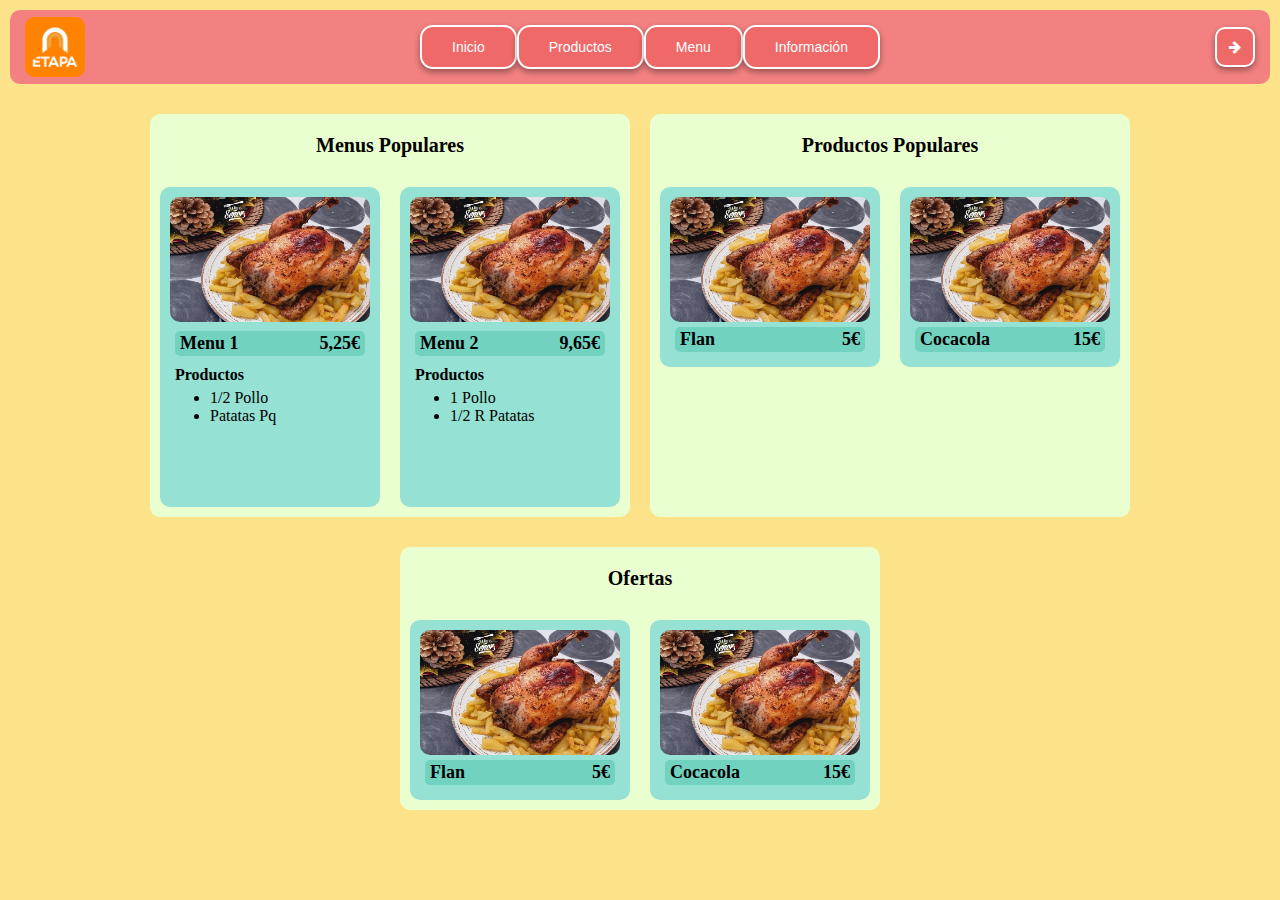
==== index.html @ 6e9a758c "a" ====
<!DOCTYPE html>
<html lang="es">

<head>
    <meta charset="UTF-8">
    <meta http-equiv="X-UA-Compatible" content="IE=edge">
    <meta name="viewport" content="width=device-width, initial-scale=1.0">
    <title>Index</title>
    <link rel="stylesheet" href="https://cdnjs.cloudflare.com/ajax/libs/font-awesome/4.7.0/css/font-awesome.min.css">
    <link rel="stylesheet" href="style.css">
    <style>

    </style>
</head>

<body>
    <header>
        <nav class="nav">
            <img src="logo.png" alt="Logo">
            <div class="Butt">
                <a href="index.html" type="button">Inicio</a>
                <a href="#" type="button">Productos</a>
                <a href="menus.html" type="button">Menu</a>
                <a href="info.html" type="button">Información</a>
            </div>
            <div class="searchBox">
    
                <input class="searchInput" type="search" name="" placeholder="Buscar producto">
                <button type="submit" class="searchButton" href="#">
                    <i class="fa fa-arrow-right"></i>
                </button>
            </div>
            <div class="divMenu">
                <button class="barsMenu">
                    <i class="fa fa-bars"></i>
                </button>
            </div>
    
        </nav>
        <nav class="dispMenu">
            <div class="ButtM">
                <a href="index.html" type="button">Inicio</a>
                <a href="#" type="button">Productos</a>
                <a href="menus.html" type="button">Menu</a>
                <a href="info.html" type="button">Información</a>
                <a href="#" type="button" class="closeMenu">Cerrar</a>
            </div>
        </nav>
    </header>

    <div class="indexBox">
        <div class="box1">
            <h3 style="text-align: center; font-size: 20px; margin: 10px; padding: 10px">Menus Populares</h3>
            <div class="menus">
                <div class="menu">
                    <a href="menus.html"><img src="menu1.jpg" alt="Menu1" style="width: 100%;"></a>
                    <div class="menuT">
                        <h4><b>Menu 1</b></h4>
                        <p><b>5,25€</b></p>
                    </div>
                    <h5>Productos</h5>
                    <ul>
                        <li>1/2 Pollo</li>
                        <li>Patatas Pq</li>
                    </ul>
                </div>
                <div class="menu">
                    <a href="menus.html"><img src="menu1.jpg" alt="Menu2" style="width: 100%;"></a>
                    <div class="menuT">
                        <h4><b>Menu 2</b></h4>
                        <p><b>9,65€</b></p>
                    </div>
                    <h5>Productos</h5>
                    <ul>
                        <li>1 Pollo</li>
                        <li>1/2 R Patatas</li>
                    </ul>
                </div>
            </div>
        </div>
        <div class="box1">
            <h3 style="text-align: center; font-size: 20px; margin: 10px; padding: 10px">Productos Populares</h3>
            <div class="sings">
                <div class="sing">
                    <img src="menu1.jpg" alt="Menu1">
                    <div class="menuT">
                        <h4><b>Flan</b></h4>
                        <p><b>5€</b></p>
                    </div>
                </div>
                <div class="sing">
                    <img src="menu1.jpg" alt="Menu1">
                    <div class="menuT">
                        <h4><b>Cocacola</b></h4>
                        <p><b>15€</b></p>
                    </div>
                </div>
            </div>
        </div>

    </div>
    <div class="all2">
        <div class="box1">
            <h3 style="text-align: center; font-size: 20px; margin: 10px; padding: 10px">Ofertas</h3>
            <div class="sings">
                <div class="sing">
                    <img src="menu1.jpg" alt="Menu1">
                    <div class="menuT">
                        <h4><b>Flan</b></h4>
                        <p><b>5€</b></p>
                    </div>
                </div>
                <div class="sing">
                    <img src="menu1.jpg" alt="Menu1">
                    <div class="menuT">
                        <h4><b>Cocacola</b></h4>
                        <p><b>15€</b></p>
                    </div>
                </div>
            </div>
        </div>
    </div>

    <script src="js/main.js"></script>

</body>

</html>
---- style.css ----
body {
    background-color: #FCE38A;
    padding: 0px;
    margin: 0px;
}

a{
    text-decoration: none;
}

.nav {
    position: sticky;
    top: 0%;
    left: 0%;
    display: flex;
    justify-content: space-between;
    align-items: center;
    background-color: #F38181;
    border-radius: 10px;
    margin: 10px;
    padding: 15px;
}

.nav div {
    display: flex;
}

.nav img{
    height: 60px;
    width: auto;
    margin-top: -10px;
    margin-bottom: -10px;
    padding: 0;
}

.divMenu{
    display: none !important;
}

.barsMenu{
    height: 40px;
    width: 40px;
    margin: auto;
    font-family: Roboto, sans-serif;
    font-weight: 0;
    font-size: 14px;
    color: #fff;
    background-color: #ef6969;
    border: solid #ffffff 2px;
    box-shadow: rgba(0, 0, 0, 0.16) 0px 3px 6px, rgba(0, 0, 0, 0.23) 0px 3px 6px;
    border-radius: 13px;
    transition: 260ms;
    transform: translateY(0);
    display: flex;
    flex-direction: row;
    align-items: center;
    justify-content: center;
    cursor: pointer;
}

.Butt a {
    text-align: center;
    height: 40px;
    font-family: Roboto, sans-serif;
    font-weight: 0;
    font-size: 14px;
    color: #fff;
    background-color: #ef6969;
    padding: 10px 30px;
    padding-top: 0;
    padding-bottom: 0;
    border: solid #ffffff 2px;
    box-shadow: rgba(0, 0, 0, 0.16) 0px 3px 6px, rgba(0, 0, 0, 0.23) 0px 3px 6px;
    border-radius: 13px;
    transition: 260ms;
    transform: translateY(0);
    display: flex;
    flex-direction: row;
    align-items: center;
    cursor: pointer;

}

.ButtM a{
    text-align: center;
    height: 40px;
    font-family: Roboto, sans-serif;
    font-weight: 0;
    font-size: 14px;
    color: #fff;
    background-color: #ef6969;
    padding: 10px 30px;
    padding-top: 0;
    padding-bottom: 0;
    border: solid #ffffff 2px;
    box-shadow: rgba(0, 0, 0, 0.16) 0px 3px 6px, rgba(0, 0, 0, 0.23) 0px 3px 6px;
    border-radius: 13px;
    transition: 260ms;
    transform: translateY(0);
    display: flex;
    flex-direction: row;
    align-items: center;
    cursor: pointer;

}

.Butt a:hover {
    transition: 260ms;
    padding: 10px 50px;
    transform: translateY(-0px);
    background-color: #fff;
    color: #ef6969;
    border: solid 2px #ef6969;

}


.searchBox {
    background: #ef6969;
    height: 40px;
    border-radius: 10px;
}

.searchBox:hover>.searchInput {
    width: 240px;
    padding: 0 6px;
}

.searchBox:hover>.searchButton {
    background: white;
    color: #ef6969;
}

.searchButton {
    font-family: Roboto, sans-serif;
    font-weight: 0;
    font-size: 14px;
    color: #fff;
    background-color: #ef6969;
    border: solid #ffffff 2px;
    box-shadow: rgba(0, 0, 0, 0.16) 0px 3px 6px, rgba(0, 0, 0, 0.23) 0px 3px 6px;
    border-radius: 13px;
    transition: 260ms;
    transform: translateY(0);
    display: flex;
    flex-direction: row;
    align-items: center;
    cursor: pointer;
    color: white;
    float: right;
    width: 40px;
    height: 40px;
    border-radius: 10px;
    background: #ef6969;
    display: flex;
    justify-content: center;
    align-items: center;
    transition: 0.4s;
}

.searchInput {
    border: none;
    background: none;
    outline: none;
    float: left;
    padding: 0;
    color: white;
    font-size: 16px;
    transition: 0.4s;
    line-height: 40px;
    width: 0px;

}

.indexBox{
    display: flex;
    flex-direction: row;
    justify-content: center;
}

.contInfo{
    display: flex;
    justify-content: center;
}

.infoBox{
    display: flex;
    flex-direction: row;
    background-color: #EAFFD0;
    border-radius: 10px;
    margin: 10px;
    margin-top: 20px;
}

.infoBox iframe{
    margin: 5px;
}

.all2{
    display: flex;
    justify-content: center;
}


.box1 {
    background-color: #EAFFD0;
    border-radius: 10px;
    margin: 10px;
    margin-top: 20px;
}

.box2 {
    background-color: #EAFFD0;
    border-radius: 10px;
    margin: 10px;
    margin-top: 20px;
    width: 500px;
}

.menus {
    display: flex;
    justify-content: center;
    flex-direction: row;
    flex-wrap: wrap;
    align-items: flex-start;
}

.sings{
    display: flex;
    justify-content: center;
    flex-direction: row;
    flex-wrap: wrap;
    align-items: flex-start;
}

.sing{
    background-color: #95E1D3;
    border-radius: 10px;
    margin: 10px;
    width: 200px;
    display: flex;
    flex-direction: column;
    padding: 10px;
}

.sing:hover {
    transform: scale(1.05, 1.05);
}

.menu {
    background-color: #95E1D3;
    border-radius: 10px;
    margin: 10px;
    width: 200px;
    display: flex;
    flex-direction: column;
    padding: 10px;
    height: 300px;
}

.menu img {
    border-radius: 10px;
    height: 125px;
}

.menu h5 {
    margin: 5px;
    font-size: 16px;
}

.menu ul {
    margin: 0px;
}

.sing img {
    border-radius: 10px;
    height: 125px;
}

.sing h5 {
    margin: 5px;
    font-size: 16px;
}

.sing ul {
    margin: 0px;
}

.menuT {
    display: flex;
    flex-direction: row;
    align-items: center;
    justify-content: space-between;
    background-color: #71d2c0;
    height: 25px;
    border-radius: 5px;
    font-size: 18px;
    padding-left: 5px;
    padding-right: 5px;
    margin: 5px;
}

.menu:hover {
    transform: scale(1.05, 1.05);
}

.wrap {
    background-color: #fff;
    border-radius: 10px;
    position: absolute;
    top: 50%;
    left: 50%;
    padding: 2rem 3rem;
    text-align: center;
    color: rgb(0, 0, 0);
    border: 3px solid rgb(0, 0, 0);
    box-shadow: 0px 0px 25px #222;
    backdrop-filter: blur(10px);
}

.divMap{
    display: flex;
}

.map{
    border-radius: 10px;
}

.direcInfo{
    text-align: center;
    margin: 20px;
}

.dispMenu{
    display: none !important;
}


/*--------------- Modal ------------------*/

.modal__M1{
    position: fixed;
    top: 0;
    left: 0;
    right: 0;
    bottom: 0;
    background-color: #111111bd;
    display: flex;
    opacity: 0;
    pointer-events: none;
}

.modal__M1C{
    position: fixed;
    top: 0;
    left: 0;
    right: 0;
    bottom: 0;
    background-color: #111111bd;
    display: flex;
    opacity: 0;
    pointer-events: none;
}

.modal__M2{
    position: fixed;
    top: 0;
    left: 0;
    right: 0;
    bottom: 0;
    background-color: #111111bd;
    display: flex;
    opacity: 0;
    pointer-events: none;
}

.modal__M2C{
    position: fixed;
    top: 0;
    left: 0;
    right: 0;
    bottom: 0;
    background-color: #111111bd;
    display: flex;
    opacity: 0;
    pointer-events: none;
}

.modal__M3{
    position: fixed;
    top: 0;
    left: 0;
    right: 0;
    bottom: 0;
    background-color: #111111bd;
    display: flex;
    opacity: 0;
    pointer-events: none;
}

.modal__M4{
    position: fixed;
    top: 0;
    left: 0;
    right: 0;
    bottom: 0;
    background-color: #111111bd;
    display: flex;
    opacity: 0;
    pointer-events: none;
}

.modal__M5{
    position: fixed;
    top: 0;
    left: 0;
    right: 0;
    bottom: 0;
    background-color: #111111bd;
    display: flex;
    opacity: 0;
    pointer-events: none;
}

.modal--show{
    opacity: 1;
    pointer-events: unset;
}

.modal--showM{
    display: flex !important;
    justify-content: center;
}

.modal__container{
    text-align: center;
    width: 90%;
    max-width: 600px;
    max-height: 90%;
    background-color: #71d2c0;
    border-radius: 10px;
    margin: auto;
    padding: 3em 2.5em;
    display: grid;
    gap: 1em;
    place-items: center;
    grid-auto-columns: 100%;
}

.modal__img{
    border-radius: 10px;
    width: 400px;
    height: auto;
    margin: 0;
    margin-bottom: -20px;
}

.modal__data{
    display: flex;
    width: 500px;
    justify-content: space-between;
    padding: 0;
    margin: 0;
}

.modal__container h2{
    margin-bottom: -20px;
}

.modal__container h4{
    margin-top: -15px;
    font-size: 18px;
}

.modal__container ul{
    margin-top: -30px;
}

.modal__container p{
    text-align: center;
}

.modal__closeM1{
    height: 20px;
    font-family: Roboto, sans-serif;
    font-weight: 0;
    font-size: 14px;
    color: #fff;
    background-color: #ef6969;
    padding: 10px 30px;
    border: solid #ffffff 2px;
    box-shadow: rgba(0, 0, 0, 0.16) 0px 3px 6px, rgba(0, 0, 0, 0.23) 0px 3px 6px;
    border-radius: 13px;
    transition: 260ms;
    transform: translateY(0);
    display: flex;
    flex-direction: row;
    align-items: center;
    cursor: pointer;
    margin-bottom: -25px;
    margin-top: -15px;
}

.modal__closeM1:hover{
    transition: 260ms;
    padding: 10px 50px;
    transform: translateY(-0px);
    background-color: #fff;
    color: #ef6969;
    border: solid 2px #ef6969;
}

.modal__closeM2{
    height: 20px;
    font-family: Roboto, sans-serif;
    font-weight: 0;
    font-size: 14px;
    color: #fff;
    background-color: #ef6969;
    padding: 10px 30px;
    border: solid #ffffff 2px;
    box-shadow: rgba(0, 0, 0, 0.16) 0px 3px 6px, rgba(0, 0, 0, 0.23) 0px 3px 6px;
    border-radius: 13px;
    transition: 260ms;
    transform: translateY(0);
    display: flex;
    flex-direction: row;
    align-items: center;
    cursor: pointer;
    margin-bottom: -25px;
    margin-top: -15px;
}

.modal__closeM2:hover{
    transition: 260ms;
    padding: 10px 50px;
    transform: translateY(-0px);
    background-color: #fff;
    color: #ef6969;
    border: solid 2px #ef6969;
}

.modal__closeM1C{
    height: 20px;
    font-family: Roboto, sans-serif;
    font-weight: 0;
    font-size: 14px;
    color: #fff;
    background-color: #ef6969;
    padding: 10px 30px;
    border: solid #ffffff 2px;
    box-shadow: rgba(0, 0, 0, 0.16) 0px 3px 6px, rgba(0, 0, 0, 0.23) 0px 3px 6px;
    border-radius: 13px;
    transition: 260ms;
    transform: translateY(0);
    display: flex;
    flex-direction: row;
    align-items: center;
    cursor: pointer;
    margin-bottom: -25px;
    margin-top: -15px;
}

.modal__closeM1C:hover{
    transition: 260ms;
    padding: 10px 50px;
    transform: translateY(-0px);
    background-color: #fff;
    color: #ef6969;
    border: solid 2px #ef6969;
}

.modal__closeM2C{
    height: 20px;
    font-family: Roboto, sans-serif;
    font-weight: 0;
    font-size: 14px;
    color: #fff;
    background-color: #ef6969;
    padding: 10px 30px;
    border: solid #ffffff 2px;
    box-shadow: rgba(0, 0, 0, 0.16) 0px 3px 6px, rgba(0, 0, 0, 0.23) 0px 3px 6px;
    border-radius: 13px;
    transition: 260ms;
    transform: translateY(0);
    display: flex;
    flex-direction: row;
    align-items: center;
    cursor: pointer;
    margin-bottom: -25px;
    margin-top: -15px;
}

.modal__closeM2C:hover{
    transition: 260ms;
    padding: 10px 50px;
    transform: translateY(-0px);
    background-color: #fff;
    color: #ef6969;
    border: solid 2px #ef6969;
}

.modal__closeM3{
    height: 20px;
    font-family: Roboto, sans-serif;
    font-weight: 0;
    font-size: 14px;
    color: #fff;
    background-color: #ef6969;
    padding: 10px 30px;
    border: solid #ffffff 2px;
    box-shadow: rgba(0, 0, 0, 0.16) 0px 3px 6px, rgba(0, 0, 0, 0.23) 0px 3px 6px;
    border-radius: 13px;
    transition: 260ms;
    transform: translateY(0);
    display: flex;
    flex-direction: row;
    align-items: center;
    cursor: pointer;
    margin-bottom: -25px;
    margin-top: -15px;
}

.modal__closeM3:hover{
    transition: 260ms;
    padding: 10px 50px;
    transform: translateY(-0px);
    background-color: #fff;
    color: #ef6969;
    border: solid 2px #ef6969;
}

.modal__closeM4{
    height: 20px;
    font-family: Roboto, sans-serif;
    font-weight: 0;
    font-size: 14px;
    color: #fff;
    background-color: #ef6969;
    padding: 10px 30px;
    border: solid #ffffff 2px;
    box-shadow: rgba(0, 0, 0, 0.16) 0px 3px 6px, rgba(0, 0, 0, 0.23) 0px 3px 6px;
    border-radius: 13px;
    transition: 260ms;
    transform: translateY(0);
    display: flex;
    flex-direction: row;
    align-items: center;
    cursor: pointer;
    margin-bottom: -25px;
    margin-top: -15px;
}

.modal__closeM4:hover{
    transition: 260ms;
    padding: 10px 50px;
    transform: translateY(-0px);
    background-color: #fff;
    color: #ef6969;
    border: solid 2px #ef6969;
}

.modal__closeM5{
    height: 20px;
    font-family: Roboto, sans-serif;
    font-weight: 0;
    font-size: 14px;
    color: #fff;
    background-color: #ef6969;
    padding: 10px 30px;
    border: solid #ffffff 2px;
    box-shadow: rgba(0, 0, 0, 0.16) 0px 3px 6px, rgba(0, 0, 0, 0.23) 0px 3px 6px;
    border-radius: 13px;
    transition: 260ms;
    transform: translateY(0);
    display: flex;
    flex-direction: row;
    align-items: center;
    cursor: pointer;
    margin-bottom: -25px;
    margin-top: -15px;
}

.modal__closeM5:hover{
    transition: 260ms;
    padding: 10px 50px;
    transform: translateY(-0px);
    background-color: #fff;
    color: #ef6969;
    border: solid 2px #ef6969;
}


/* Media query */

@media screen and (max-width: 1000px) {
    .indexBox{
        flex-direction: column;
        width: 100%;
    }

    .infoBox{
        flex-direction: column;
        max-width: 95vw;
    }

    .infoBox iframe{
        margin: 0px;
        max-width: 95vw;
        justify-self: center;
    }

    .modal__container{
        width: 70vw;
    }

}

@media screen and (max-width: 825px){
    .Butt{
        display: none !important;
    }

    .searchButton{
        display: none !important;
    }

    .divMenu{
        display: flex !important;
    }

    .modal__img{
        max-width: 80vw;
        margin: 0;
    }
    
    .modal__data{
        max-width: 70vw;
        margin: 0;
    }
    
}
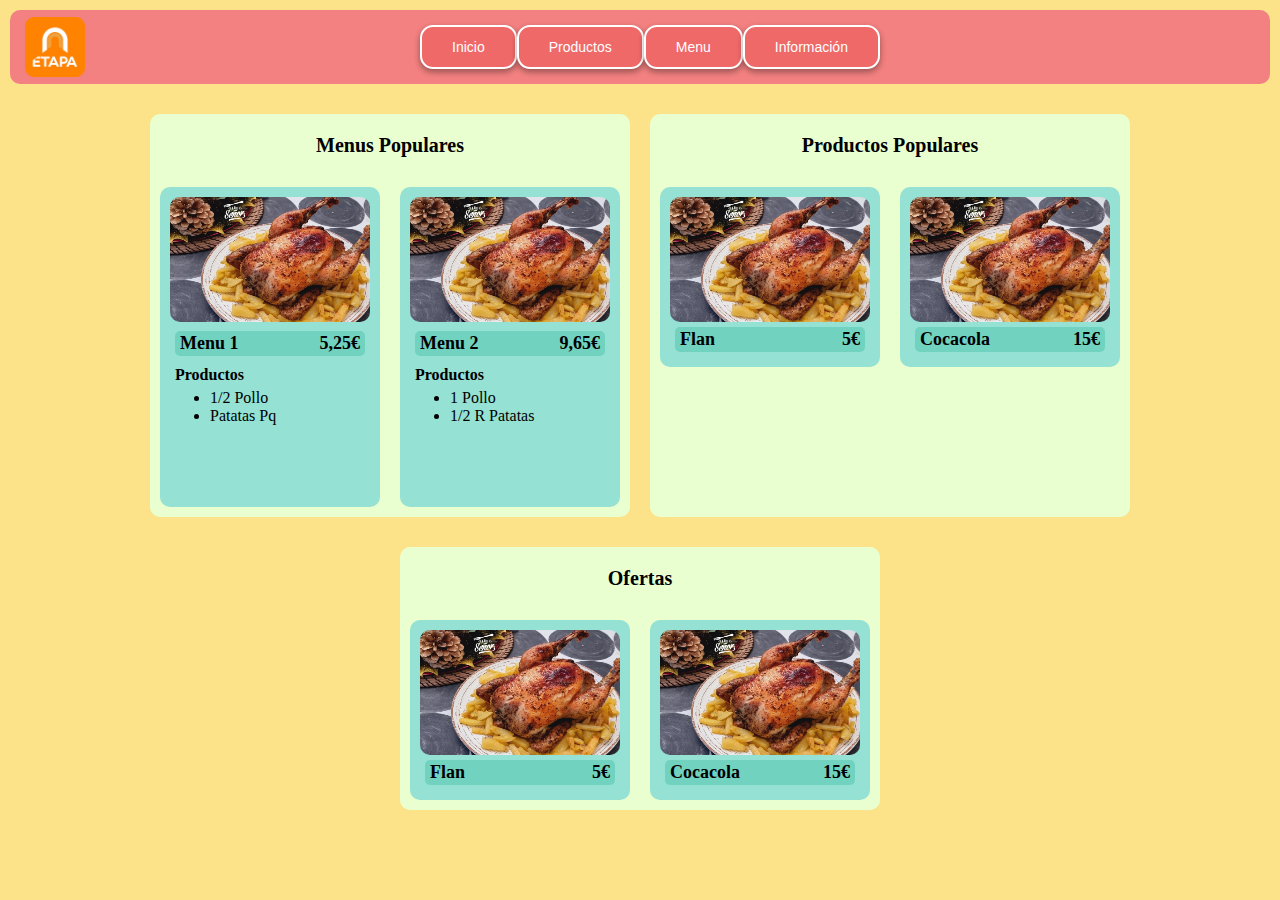
==== commit 872a9171: "a" ====
--- a/index.html
+++ b/index.html
@@ -16,19 +16,12 @@
 <body>
     <header>
         <nav class="nav">
-            <img src="logo.png" alt="Logo">
+            <img src="imgs/logo.png" alt="Logo">
             <div class="Butt">
                 <a href="index.html" type="button">Inicio</a>
                 <a href="#" type="button">Productos</a>
                 <a href="menus.html" type="button">Menu</a>
                 <a href="info.html" type="button">Información</a>
-            </div>
-            <div class="searchBox">
-    
-                <input class="searchInput" type="search" name="" placeholder="Buscar producto">
-                <button type="submit" class="searchButton" href="#">
-                    <i class="fa fa-arrow-right"></i>
-                </button>
             </div>
             <div class="divMenu">
                 <button class="barsMenu">
@@ -43,7 +36,6 @@
                 <a href="#" type="button">Productos</a>
                 <a href="menus.html" type="button">Menu</a>
                 <a href="info.html" type="button">Información</a>
-                <a href="#" type="button" class="closeMenu">Cerrar</a>
             </div>
         </nav>
     </header>
@@ -53,7 +45,7 @@
             <h3 style="text-align: center; font-size: 20px; margin: 10px; padding: 10px">Menus Populares</h3>
             <div class="menus">
                 <div class="menu">
-                    <a href="menus.html"><img src="menu1.jpg" alt="Menu1" style="width: 100%;"></a>
+                    <a href="menus.html"><img src="imgs/menu1.jpg" alt="Menu1" style="width: 100%;"></a>
                     <div class="menuT">
                         <h4><b>Menu 1</b></h4>
                         <p><b>5,25€</b></p>
@@ -65,7 +57,7 @@
                     </ul>
                 </div>
                 <div class="menu">
-                    <a href="menus.html"><img src="menu1.jpg" alt="Menu2" style="width: 100%;"></a>
+                    <a href="menus.html"><img src="imgs/menu1.jpg" alt="Menu2" style="width: 100%;"></a>
                     <div class="menuT">
                         <h4><b>Menu 2</b></h4>
                         <p><b>9,65€</b></p>
@@ -82,14 +74,14 @@
             <h3 style="text-align: center; font-size: 20px; margin: 10px; padding: 10px">Productos Populares</h3>
             <div class="sings">
                 <div class="sing">
-                    <img src="menu1.jpg" alt="Menu1">
+                    <img src="imgs/menu1.jpg" alt="Menu1">
                     <div class="menuT">
                         <h4><b>Flan</b></h4>
                         <p><b>5€</b></p>
                     </div>
                 </div>
                 <div class="sing">
-                    <img src="menu1.jpg" alt="Menu1">
+                    <img src="imgs/menu1.jpg" alt="Menu1">
                     <div class="menuT">
                         <h4><b>Cocacola</b></h4>
                         <p><b>15€</b></p>
@@ -104,14 +96,14 @@
             <h3 style="text-align: center; font-size: 20px; margin: 10px; padding: 10px">Ofertas</h3>
             <div class="sings">
                 <div class="sing">
-                    <img src="menu1.jpg" alt="Menu1">
+                    <img src="imgs/menu1.jpg" alt="Menu1">
                     <div class="menuT">
                         <h4><b>Flan</b></h4>
                         <p><b>5€</b></p>
                     </div>
                 </div>
                 <div class="sing">
-                    <img src="menu1.jpg" alt="Menu1">
+                    <img src="imgs/menu1.jpg" alt="Menu1">
                     <div class="menuT">
                         <h4><b>Cocacola</b></h4>
                         <p><b>15€</b></p>
--- a/style.css
+++ b/style.css
@@ -6,6 +6,11 @@
 
 a{
     text-decoration: none;
+}
+
+.logo{
+    margin: 0;
+    padding: 0;
 }
 
 .nav {
@@ -34,7 +39,8 @@
 }
 
 .divMenu{
-    display: none !important;
+    display: flex !important;
+    opacity: 0;
 }
 
 .barsMenu{
@@ -79,6 +85,13 @@
     align-items: center;
     cursor: pointer;
 
+}
+
+.ButtM{
+    display: flex;
+    flex-direction: row;
+    justify-content: center;
+    position: static;
 }
 
 .ButtM a{
@@ -333,6 +346,7 @@
 
 .dispMenu{
     display: none !important;
+    justify-content: center;
 }
 
 
@@ -721,12 +735,26 @@
         display: none !important;
     }
 
+    .ButtM{
+        flex-wrap: wrap;
+    }
+
+    .dispMenu{
+        display: flex !important;
+        position: relative;
+        justify-content: center;
+    }
+
     .searchButton{
         display: none !important;
     }
 
     .divMenu{
-        display: flex !important;
+        display: none !important;
+    }
+
+    .nav{
+        justify-content: center;
     }
 
     .modal__img{
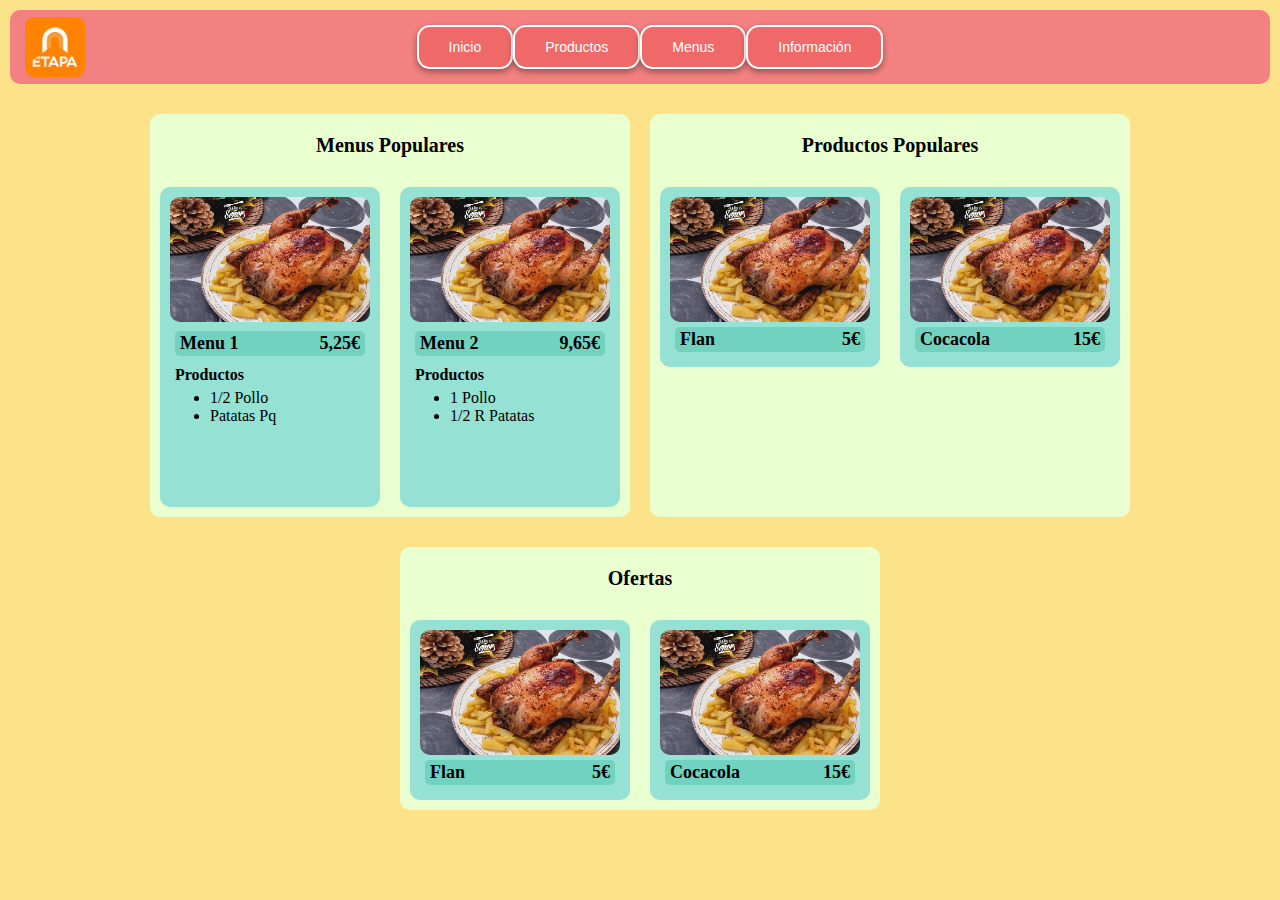
==== commit 832c91c0: "a" ====
--- a/index.html
+++ b/index.html
@@ -19,8 +19,8 @@
             <img src="imgs/logo.png" alt="Logo">
             <div class="Butt">
                 <a href="index.html" type="button">Inicio</a>
-                <a href="#" type="button">Productos</a>
-                <a href="menus.html" type="button">Menu</a>
+                <a href="productos.html" type="button">Productos</a>
+                <a href="menus.html" type="button">Menus</a>
                 <a href="info.html" type="button">Información</a>
             </div>
             <div class="divMenu">
@@ -33,15 +33,15 @@
         <nav class="dispMenu">
             <div class="ButtM">
                 <a href="index.html" type="button">Inicio</a>
-                <a href="#" type="button">Productos</a>
+                <a href="productos.html" type="button">Productos</a>
                 <a href="menus.html" type="button">Menu</a>
                 <a href="info.html" type="button">Información</a>
             </div>
         </nav>
     </header>
 
-    <div class="indexBox">
-        <div class="box1">
+    <main class="indexBox">
+        <container class="box1">
             <h3 style="text-align: center; font-size: 20px; margin: 10px; padding: 10px">Menus Populares</h3>
             <div class="menus">
                 <div class="menu">
@@ -69,8 +69,8 @@
                     </ul>
                 </div>
             </div>
-        </div>
-        <div class="box1">
+        </container>
+        <container class="box1">
             <h3 style="text-align: center; font-size: 20px; margin: 10px; padding: 10px">Productos Populares</h3>
             <div class="sings">
                 <div class="sing">
@@ -88,11 +88,11 @@
                     </div>
                 </div>
             </div>
-        </div>
+        </container>
 
-    </div>
-    <div class="all2">
-        <div class="box1">
+    </main>
+    <main class="all2">
+        <container class="box1">
             <h3 style="text-align: center; font-size: 20px; margin: 10px; padding: 10px">Ofertas</h3>
             <div class="sings">
                 <div class="sing">
@@ -110,8 +110,8 @@
                     </div>
                 </div>
             </div>
-        </div>
-    </div>
+        </container>
+    </main>
 
     <script src="js/main.js"></script>
 
--- a/style.css
+++ b/style.css
@@ -436,6 +436,18 @@
     pointer-events: none;
 }
 
+.modal__Cola{
+    position: fixed;
+    top: 0;
+    left: 0;
+    right: 0;
+    bottom: 0;
+    background-color: #111111bd;
+    display: flex;
+    opacity: 0;
+    pointer-events: none;
+}
+
 .modal--show{
     opacity: 1;
     pointer-events: unset;
@@ -447,7 +459,6 @@
 }
 
 .modal__container{
-    text-align: center;
     width: 90%;
     max-width: 600px;
     max-height: 90%;
@@ -461,6 +472,37 @@
     grid-auto-columns: 100%;
 }
 
+.rate{
+    display: flex;
+    align-items: flex-end;
+}
+
+.rate span{ 
+    padding: 0;
+    font-variation-settings: 'FILL' 1;
+    color: gold;
+    margin: 0px;
+    position: static;
+}
+
+/*--------- Menu Rate 5 ---------*/
+
+#m55{
+    font-variation-settings: 'FILL' 0;
+}
+
+/*--------- Menu Rate 1 ---------*/
+
+#m15{
+    font-variation-settings: 'FILL' 0;
+}
+
+/*--------- Menu Rate 2c ---------*/
+
+#m2c5{
+    font-variation-settings: 'FILL' 0;
+}
+
 .modal__img{
     border-radius: 10px;
     width: 400px;
@@ -474,7 +516,11 @@
     width: 500px;
     justify-content: space-between;
     padding: 0;
-    margin: 0;
+    margin-bottom: 0px;
+}
+
+.modal__data h3{
+    margin-bottom: 0px;
 }
 
 .modal__container h2{
@@ -704,6 +750,77 @@
     border: solid 2px #ef6969;
 }
 
+.divBackB{
+    position: absolute;
+    top: 25px;
+    left: 35px;
+    display: none !important;
+    justify-content: center;
+}
+
+.backB{
+    font-size: 18px;
+    width: 40px;
+    height: 40px;
+    text-align: center;
+    font-family: Roboto, sans-serif;
+    color: #fff;
+    background-color: #ef6969;
+    border: solid #ffffff 2px;
+    box-shadow: rgba(0, 0, 0, 0.16) 0px 3px 6px, rgba(0, 0, 0, 0.23) 0px 3px 6px;
+    border-radius: 13px;
+    transition: 260ms;
+    transform: translateY(0);
+    display: flex;
+    align-items: center;
+    justify-content: center;
+    align-items: center;
+}
+
+
+.material-symbols-outlined{
+    color: white;
+    position:relative;
+    bottom: 145px;
+    left: 20px;
+    margin: -10px;
+    padding: -10px;
+}
+
+
+.modal__container h5{
+    margin-top: 0;
+}
+
+.modal__closeCola:hover{
+    transition: 260ms;
+    padding: 10px 50px;
+    transform: translateY(-0px);
+    background-color: #fff;
+    color: #ef6969;
+    border: solid 2px #ef6969;
+}
+
+.modal__closeCola{
+    height: 20px;
+    font-family: Roboto, sans-serif;
+    font-weight: 0;
+    font-size: 14px;
+    color: #fff;
+    background-color: #ef6969;
+    padding: 10px 30px;
+    border: solid #ffffff 2px;
+    box-shadow: rgba(0, 0, 0, 0.16) 0px 3px 6px, rgba(0, 0, 0, 0.23) 0px 3px 6px;
+    border-radius: 13px;
+    transition: 260ms;
+    transform: translateY(0);
+    display: flex;
+    flex-direction: row;
+    align-items: center;
+    cursor: pointer;
+    margin-bottom: -25px;
+    margin-top: -15px;
+}
 
 /* Media query */
 
@@ -766,5 +883,10 @@
         max-width: 70vw;
         margin: 0;
     }
+
+    .divBackB{
+        display: flex !important;
+    }
     
-}+}
+
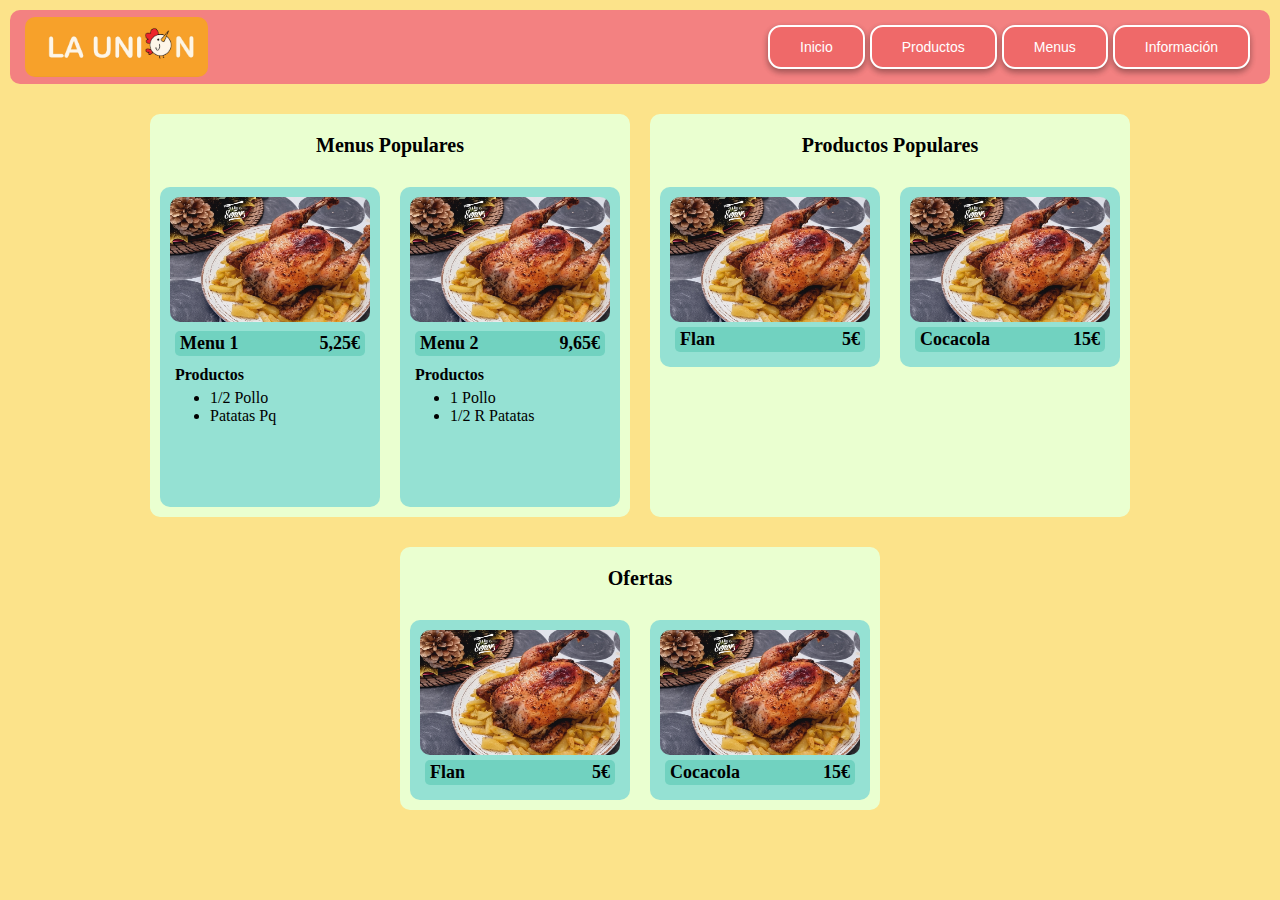
==== commit ef9448d4: "Icons" ====
--- a/index.html
+++ b/index.html
@@ -8,6 +8,7 @@
     <title>Index</title>
     <link rel="stylesheet" href="https://cdnjs.cloudflare.com/ajax/libs/font-awesome/4.7.0/css/font-awesome.min.css">
     <link rel="stylesheet" href="style.css">
+    <link rel="icon" type="png" href="imgs/logo_sf.png">
     <style>
 
     </style>
@@ -16,27 +17,15 @@
 <body>
     <header>
         <nav class="nav">
-            <img src="imgs/logo.png" alt="Logo">
+            <!-- <img src="imgs/logo.jpg" alt="Logo" class="logo"> -->
+            <img src="imgs/logo_full.jpg" alt="Logo_Full" class="logo_f">
             <div class="Butt">
                 <a href="index.html" type="button">Inicio</a>
                 <a href="productos.html" type="button">Productos</a>
                 <a href="menus.html" type="button">Menus</a>
                 <a href="info.html" type="button">Información</a>
             </div>
-            <div class="divMenu">
-                <button class="barsMenu">
-                    <i class="fa fa-bars"></i>
-                </button>
-            </div>
     
-        </nav>
-        <nav class="dispMenu">
-            <div class="ButtM">
-                <a href="index.html" type="button">Inicio</a>
-                <a href="productos.html" type="button">Productos</a>
-                <a href="menus.html" type="button">Menu</a>
-                <a href="info.html" type="button">Información</a>
-            </div>
         </nav>
     </header>
 
--- a/style.css
+++ b/style.css
@@ -11,7 +11,17 @@
 .logo{
     margin: 0;
     padding: 0;
-}
+    border-radius: 10px;
+    display: none !important; 
+}
+
+.logo_f{
+    margin: 0;
+    padding: 0;
+    border-radius: 10px;
+    display: block !important;
+}
+
 
 .nav {
     position: sticky;
@@ -41,6 +51,7 @@
 .divMenu{
     display: flex !important;
     opacity: 0;
+    display: none;
 }
 
 .barsMenu{
@@ -65,6 +76,7 @@
 }
 
 .Butt a {
+    margin-right: 5px;
     text-align: center;
     height: 40px;
     font-family: Roboto, sans-serif;
@@ -848,6 +860,15 @@
 }
 
 @media screen and (max-width: 825px){
+
+    .logo{
+        /* display: block !important; */
+    }
+
+    .logo_f{
+        /* display: none !important; */
+    }
+
     .Butt{
         display: none !important;
     }
